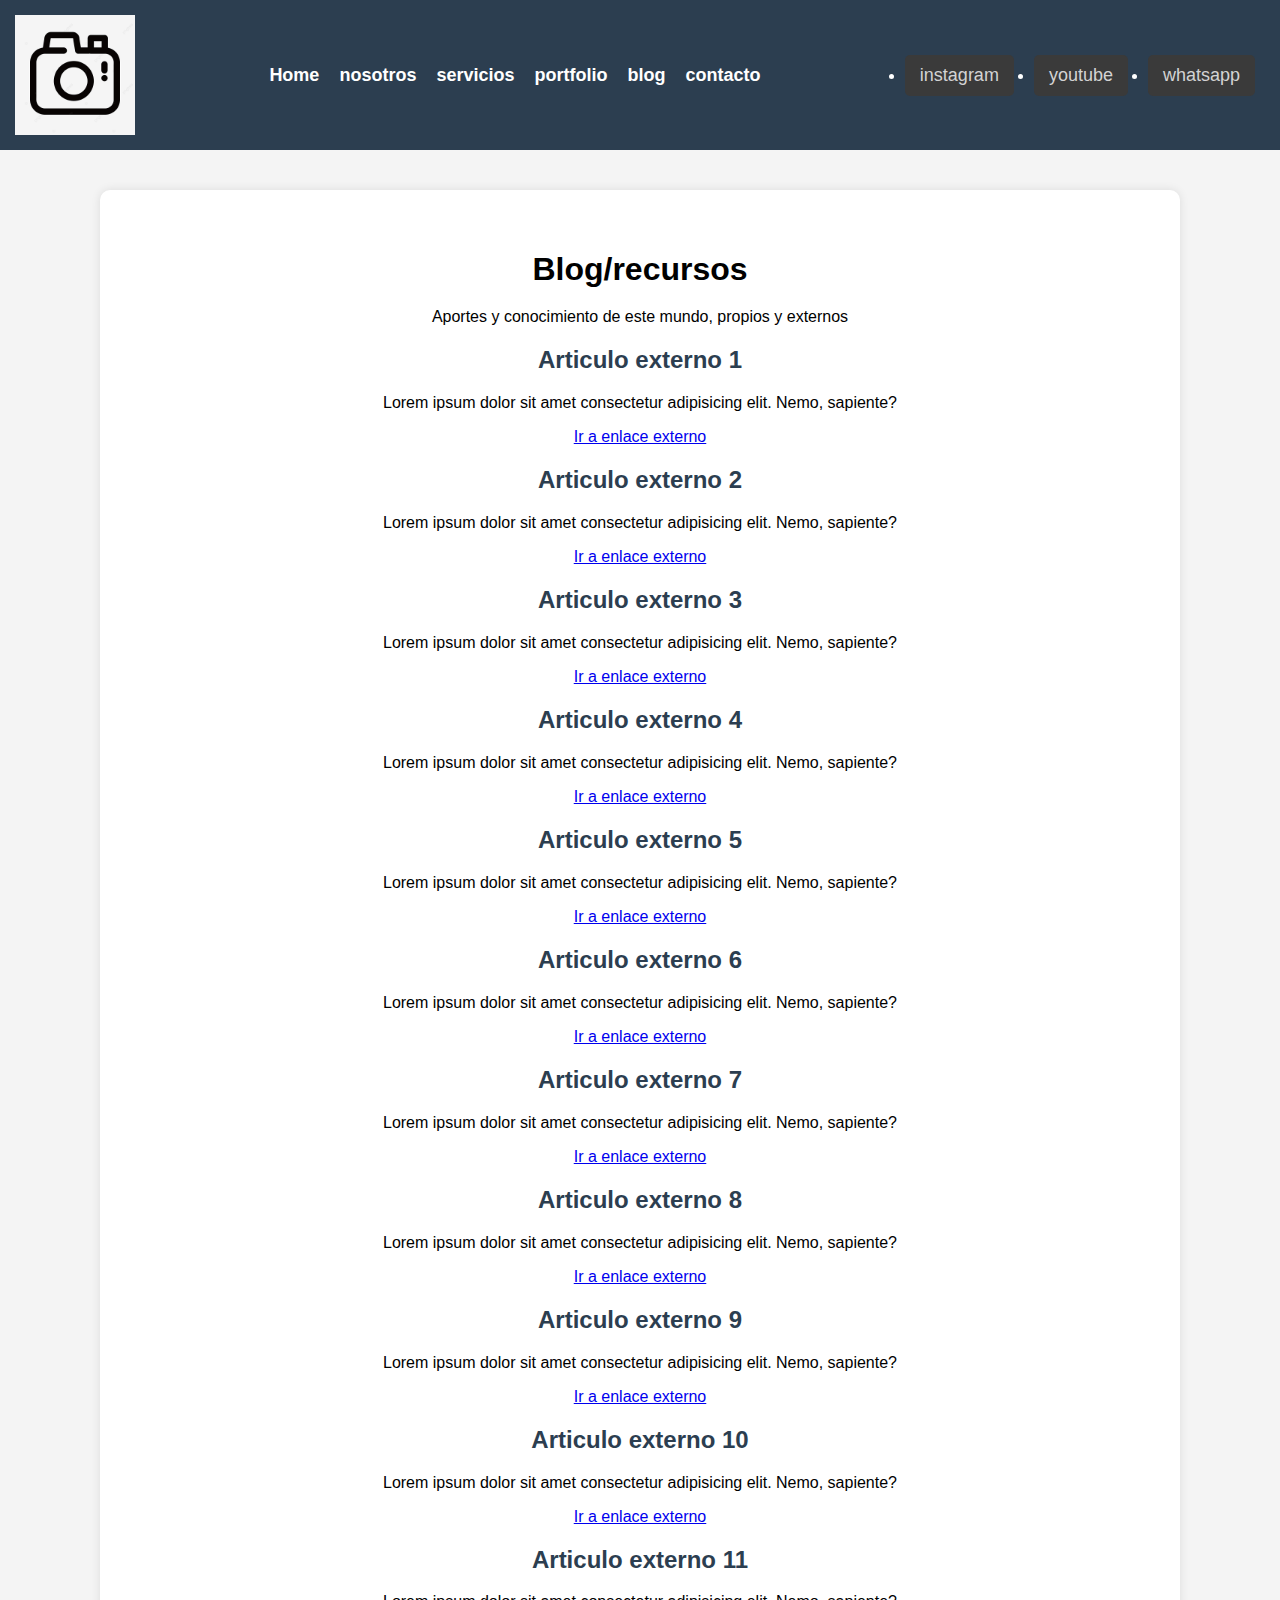
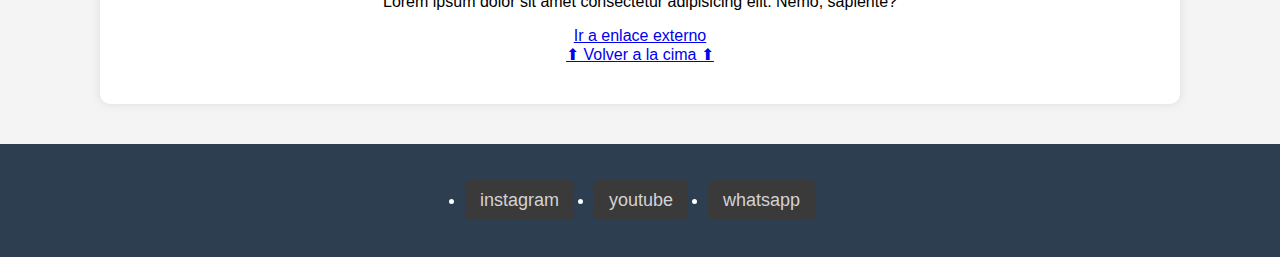
==== assets/pages/blog.html @ 38ac1b17 "Primer entrega desarrollo web corregido" ====
<!DOCTYPE html>
<html lang="en">
<head>
    <meta charset="UTF-8">
    <meta name="viewport" content="width=device-width, initial-scale=1.0">
    <title>webalex</title>
    <!--link css-->
    <link rel="stylesheet" href="../css/styles.css">
</head>
<body>


    <header id="top">
        
        <img src="../img/logomuestra.jpg" alt="Logo">
        <!--Menú páginas-->
        <nav>
            <ul>
                <li><a href="../../index.html">Home</a></li>
                <li><a href="nosotros.html">nosotros</a></li>
                <li><a href="servicios.html">servicios</a></li>
                <li><a href="portfolio.html">portfolio</a></li>
                <li><a href="blog.html">blog</a></li>
                <li><a href="contacto.html">contacto</a></li>
            </ul>
        </nav>
        <!--Redes, tambien para footer-->
        <ul class="redes-sociales">
            <li><a href="https://www.instagram.com/">instagram</a></li>
            <li><a href="https://www.youtube.com/">youtube</a></li>
            <li><a href="https://www.whatsapp.com/?lang=es_LA">whatsapp</a></li>
        </ul>
    </header>



    <main>
        <h1>Blog/recursos</h1>
        <p>Aportes y conocimiento de este mundo, propios y externos</p>
        <!--Articulos y recursos con sus enlaces-->
        <section>
            <h2>Articulo externo 1</h2>
            <p>Lorem ipsum dolor sit amet consectetur adipisicing elit. Nemo, sapiente?</p>
            <a href="https://www.blogdelfotografo.com/mejores-camaras-reflex-digitales-principiantes/">Ir a enlace externo</a>
        </section>
        <section>
            <h2>Articulo externo 2</h2>
            <p>Lorem ipsum dolor sit amet consectetur adipisicing elit. Nemo, sapiente?</p>
            <a href="https://www.blogdelfotografo.com/mejores-camaras-reflex-digitales-principiantes/">Ir a enlace externo</a>
        </section>
        <section>
            <h2>Articulo externo 3</h2>
            <p>Lorem ipsum dolor sit amet consectetur adipisicing elit. Nemo, sapiente?</p>
            <a href="https://www.blogdelfotografo.com/mejores-camaras-reflex-digitales-principiantes/">Ir a enlace externo</a>
        </section>
        <section>
            <h2>Articulo externo 4</h2>
            <p>Lorem ipsum dolor sit amet consectetur adipisicing elit. Nemo, sapiente?</p>
            <a href="https://www.blogdelfotografo.com/mejores-camaras-reflex-digitales-principiantes/">Ir a enlace externo</a>
        </section>
        <section>
            <h2>Articulo externo 5</h2>
            <p>Lorem ipsum dolor sit amet consectetur adipisicing elit. Nemo, sapiente?</p>
            <a href="https://www.blogdelfotografo.com/mejores-camaras-reflex-digitales-principiantes/">Ir a enlace externo</a>
        </section>
        <section>
            <h2>Articulo externo 6</h2>
            <p>Lorem ipsum dolor sit amet consectetur adipisicing elit. Nemo, sapiente?</p>
            <a href="https://www.blogdelfotografo.com/mejores-camaras-reflex-digitales-principiantes/">Ir a enlace externo</a>
        </section>
        <section>
            <h2>Articulo externo 7</h2>
            <p>Lorem ipsum dolor sit amet consectetur adipisicing elit. Nemo, sapiente?</p>
            <a href="https://www.blogdelfotografo.com/mejores-camaras-reflex-digitales-principiantes/">Ir a enlace externo</a>
        </section>
        <section>
            <h2>Articulo externo 8</h2>
            <p>Lorem ipsum dolor sit amet consectetur adipisicing elit. Nemo, sapiente?</p>
            <a href="https://www.blogdelfotografo.com/mejores-camaras-reflex-digitales-principiantes/">Ir a enlace externo</a>
        </section>
        <section>
            <h2>Articulo externo 9</h2>
            <p>Lorem ipsum dolor sit amet consectetur adipisicing elit. Nemo, sapiente?</p>
            <a href="https://www.blogdelfotografo.com/mejores-camaras-reflex-digitales-principiantes/">Ir a enlace externo</a>
        </section>
        <section>
            <h2>Articulo externo 10</h2>
            <p>Lorem ipsum dolor sit amet consectetur adipisicing elit. Nemo, sapiente?</p>
            <a href="https://www.blogdelfotografo.com/mejores-camaras-reflex-digitales-principiantes/">Ir a enlace externo</a>
        </section>
        <section>
            <h2>Articulo externo 11</h2>
            <p>Lorem ipsum dolor sit amet consectetur adipisicing elit. Nemo, sapiente?</p>
            <a href="https://www.blogdelfotografo.com/mejores-camaras-reflex-digitales-principiantes/">Ir a enlace externo</a>
        </section>

        <!-- Enlace para volver arriba -->
        <a href="#top" class="volver-arriba">⬆ Volver a la cima ⬆</a>
    </main>


    <footer class="footer">
        <ul class="redes-sociales">
            <li><a href="https://www.instagram.com/">instagram</a></li>
            <li><a href="https://www.youtube.com/">youtube</a></li>
            <li><a href="https://www.whatsapp.com/?lang=es_LA">whatsapp</a></li>
        </ul>
    </footer>

</body>
</html>
---- assets/css/styles.css ----
body {
    font-family: Arial, sans-serif;
    background-color: #f4f4f4;
    margin: 0;
    padding: 0;
}

/* Encabezado */
header {
    background-color: #2c3e50;
    color: white;
    padding: 15px 15px;
    display: flex;
    justify-content: space-between;
    align-items: center;
}

header img {
    width: 120px; /* Tamaño adecuado para el logo */
    height: auto;
    align-items: flex-start;
}

nav {
    flex-grow: 1;
    text-align: center;
}

nav ul {
    list-style:inside;
    display: flex;
    gap: 20px;
    justify-content: center;
    padding: 0;
}

nav ul li {
    display:flex;
}

nav ul li a {
    color: white;
    text-decoration: none;
    font-size: 18px;
    font-weight: bold;
}

/* Redes sociales - Corrección de color */

.redes-sociales {
    display:flex;
    gap: 20px;
    justify-content: center;
    padding: 10px;
}

.redes-sociales a {
    background-color: #3a3a3a !important; /* Color más sobrio */
    color: #d3d3d3 !important; /* Forzar color gris claro */
    text-decoration: none !important;
    padding: 10px 15px;
    border-radius: 5px;
    transition: background 0.3s ease, color 0.3s ease;
    font-size: 18px;
    display:inline-flex;
    text-align: center;
}

.redes-sociales a:visited {
    color: #d3d3d3 !important;
}

.redes-sociales a:hover {
    background-color: #555 !important;
    color: #ffffff !important;
}

.redes-sociales a:active {
    color: #f1f1f1 !important;
}

/* Contenido principal */
main {
    width: 80%;
    max-width: 1000px;
    margin: 40px auto;
    background: white;
    padding: 40px;
    border-radius: 10px;
    box-shadow: 0px 0px 10px rgba(0, 0, 0, 0.1);
    text-align: center;
}

h1 {
    font-size: 2em;
    margin-bottom: 20px;
}

h2 {
    color: #2c3e50;
    margin-top: 20px;
}

/* Estilos para imágenes y videos */
.img {
    max-width: 100%;
    height: auto;
    border-radius: 5px;
}

.video {
    width: 100%;
    max-width: 600px;
    border-radius: 5px;
}

/* Pie de página */
.footer {
    background-color: #2c3e50;
    color: white;
    text-align: center;
    padding: 20px;
    margin-top: 40px;
}

.footer ul a{
    display:inline;
    gap: 50px;

    background-color: #3a3a3a !important; /* Color más sobrio */
    color: #d3d3d3 !important; /* Forzar color gris claro */
    text-decoration: none !important;
    padding: 10px 15px;
    border-radius: 5px;
    transition: background 0.3s ease, color 0.3s ease;
    font-size: 18px;

}
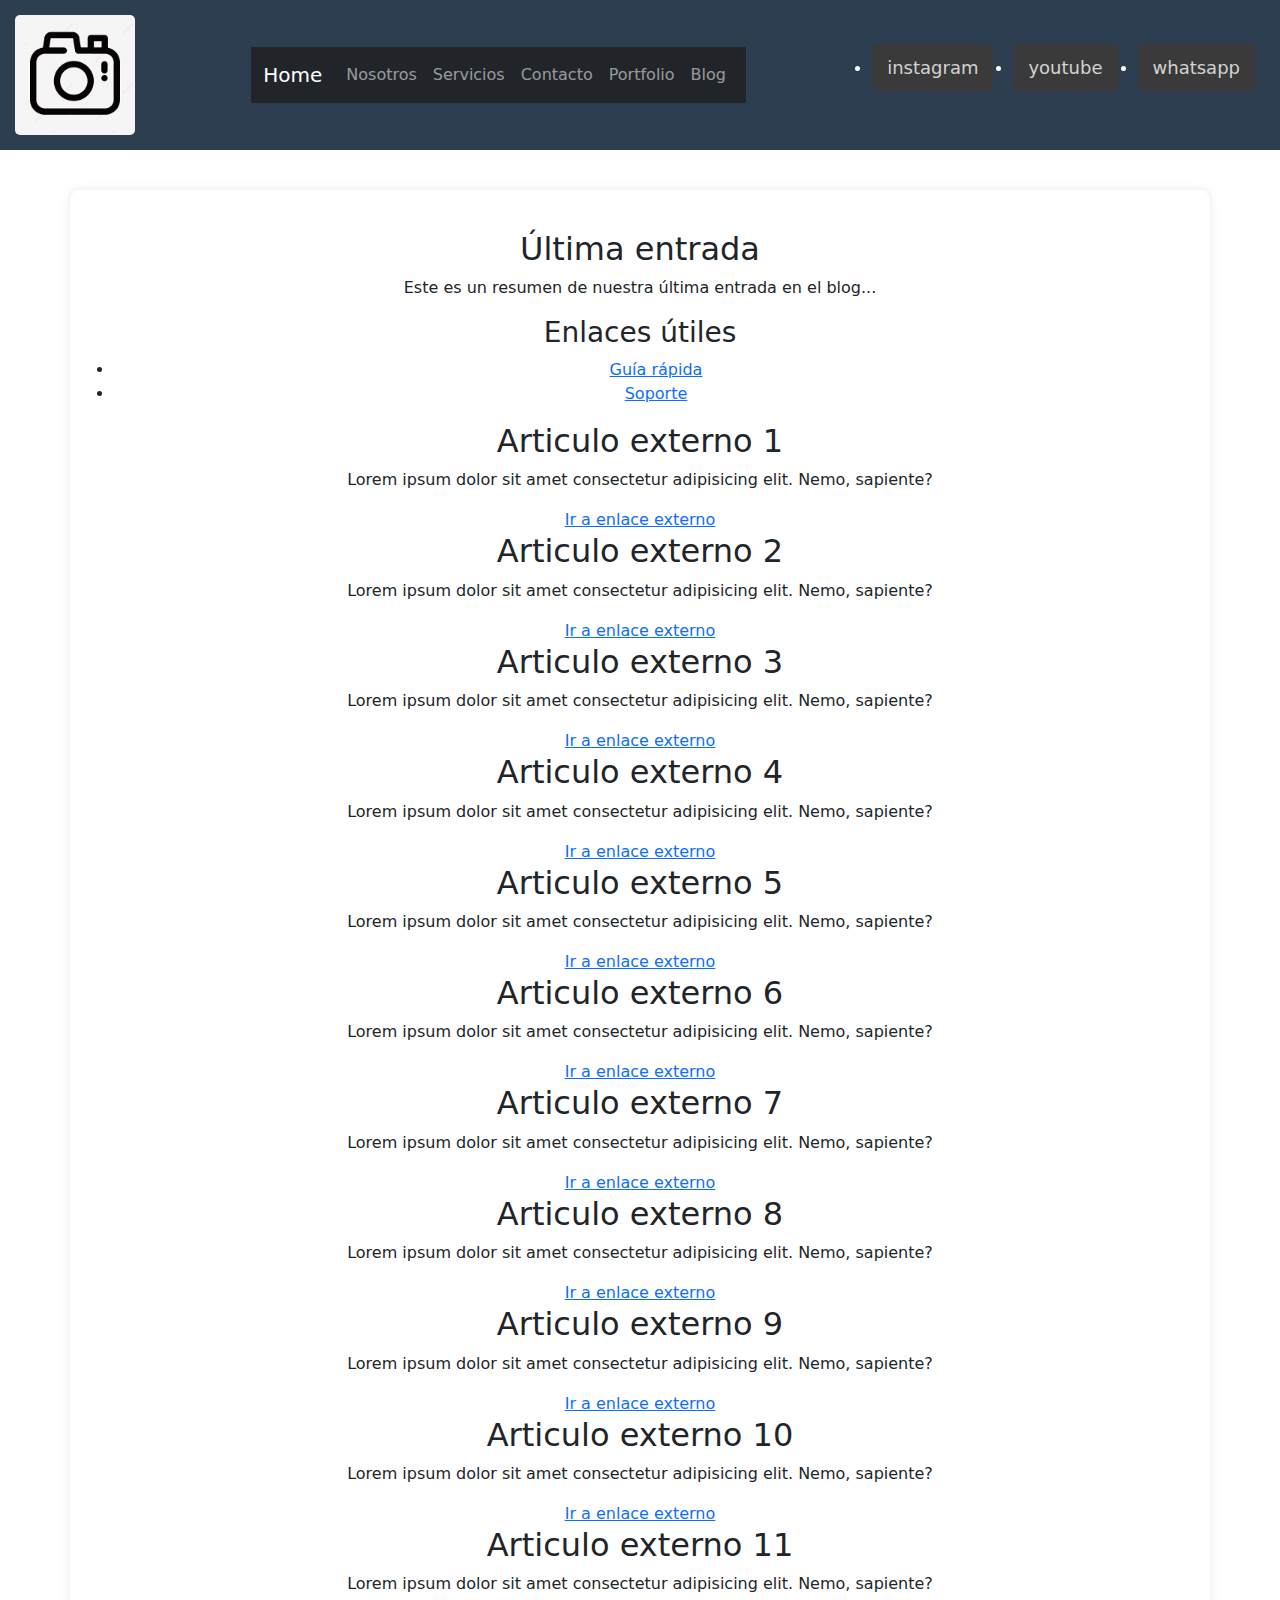
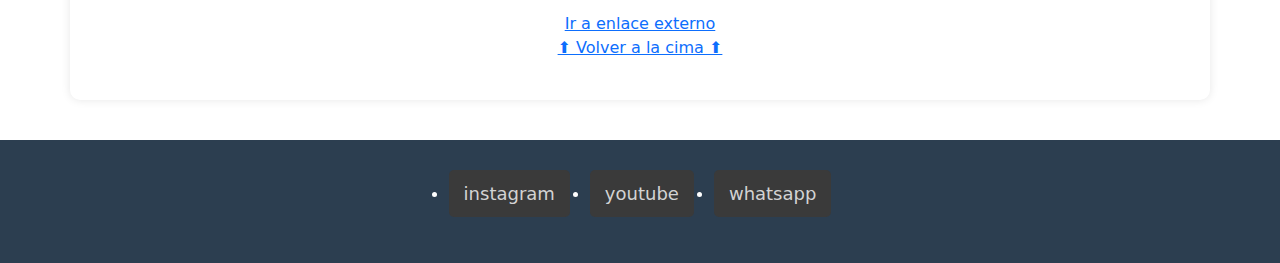
==== commit 6941baf0: "Modificaciones entrega 2" ====
--- a/assets/pages/blog.html
+++ b/assets/pages/blog.html
@@ -6,24 +6,36 @@
     <title>webalex</title>
     <!--link css-->
     <link rel="stylesheet" href="../css/styles.css">
+    <!-- Bootstrap CSS -->
+    <link href="https://cdn.jsdelivr.net/npm/bootstrap@5.3.0/dist/css/bootstrap.min.css" rel="stylesheet">
+    <!-- Bootstrap JavaScript (para funcionalidad de menús y otros elementos interactivos) -->
+    <script src="https://cdn.jsdelivr.net/npm/bootstrap@5.3.0/dist/js/bootstrap.bundle.min.js"></script>
 </head>
-<body>
 
 
-    <header id="top">
-        
-        <img src="../img/logomuestra.jpg" alt="Logo">
+<body>
+    <header>
         <!--Menú páginas-->
-        <nav>
-            <ul>
-                <li><a href="../../index.html">Home</a></li>
-                <li><a href="nosotros.html">nosotros</a></li>
-                <li><a href="servicios.html">servicios</a></li>
-                <li><a href="portfolio.html">portfolio</a></li>
-                <li><a href="blog.html">blog</a></li>
-                <li><a href="contacto.html">contacto</a></li>
-            </ul>
-        </nav>
+        <img class="img" src="../img/logomuestra.jpg" alt="Logo vectorizado de la empresa">
+        <nav class="navbar navbar-expand-lg navbar-dark bg-dark">
+            <div class="container-fluid">
+              <a class="navbar-brand" href="../../index.html">Home</a>
+              <button class="navbar-toggler" type="button" data-bs-toggle="collapse" data-bs-target="#navbarNav">
+                <span class="navbar-toggler-icon"></span>
+              </button>
+              <div class="collapse navbar-collapse" id="navbarNav">
+                <ul class="navbar-nav">
+                  <li class="nav-item"><a class="nav-link" href="../pages/nosotros.html">Nosotros</a></li>
+                  <li class="nav-item"><a class="nav-link" href="../pages/servicios.html">Servicios</a></li>
+                  <li class="nav-item"><a class="nav-link" href="../pages/contacto.html">Contacto</a></li>
+                  <li class="nav-item"><a class="nav-link" href="../pages/portfolio.html">Portfolio</a></li>
+                  <li class="nav-item"><a class="nav-link" href="../pages/blog.html">Blog</a></li>
+                </ul>
+              </div>
+            </div>
+          </nav>
+          
+
         <!--Redes, tambien para footer-->
         <ul class="redes-sociales">
             <li><a href="https://www.instagram.com/">instagram</a></li>
@@ -32,11 +44,20 @@
         </ul>
     </header>
 
-
-
-    <main>
-        <h1>Blog/recursos</h1>
-        <p>Aportes y conocimiento de este mundo, propios y externos</p>
+    <main class="container">
+            <article class="blog-post">
+                <h2>Última entrada</h2>
+                <p>Este es un resumen de nuestra última entrada en el blog...</p>
+            </article>
+        
+            <aside class="sidebar">
+                <h3>Enlaces útiles</h3>
+                <ul>
+                    <li><a href="#">Guía rápida</a></li>
+                    <li><a href="#">Soporte</a></li>
+                </ul>
+            </aside>
+    
         <!--Articulos y recursos con sus enlaces-->
         <section>
             <h2>Articulo externo 1</h2>
--- a/assets/css/styles.css
+++ b/assets/css/styles.css
@@ -1,6 +1,6 @@
 body {
-    font-family: Arial, sans-serif;
-    background-color: #f4f4f4;
+    font-family: 'Poppins', sans-serif;
+    background-color: #f8f9fa;
     margin: 0;
     padding: 0;
 }
@@ -21,29 +21,15 @@
     align-items: flex-start;
 }
 
-nav {
-    flex-grow: 1;
-    text-align: center;
+.btn-primary {
+    background-color: #007bff;
+    border: none;
 }
 
-nav ul {
-    list-style:inside;
-    display: flex;
-    gap: 20px;
-    justify-content: center;
-    padding: 0;
+.btn-primary:hover {
+    background-color: #0056b3;
 }
 
-nav ul li {
-    display:flex;
-}
-
-nav ul li a {
-    color: white;
-    text-decoration: none;
-    font-size: 18px;
-    font-weight: bold;
-}
 
 /* Redes sociales - Corrección de color */
 
@@ -123,16 +109,22 @@
     margin-top: 40px;
 }
 
-.footer ul a{
-    display:inline;
-    gap: 50px;
+.galeria {
+    display: grid;
+    grid-template-columns: repeat(auto-fit, minmax(250px, 1fr));
+    gap: 15px;
+}
 
-    background-color: #3a3a3a !important; /* Color más sobrio */
-    color: #d3d3d3 !important; /* Forzar color gris claro */
-    text-decoration: none !important;
-    padding: 10px 15px;
-    border-radius: 5px;
-    transition: background 0.3s ease, color 0.3s ease;
-    font-size: 18px;
+.galeria img {
+    width: 100%;
+    border-radius: 10px;
+    transition: transform 0.3s ease;
+}
 
-}+.galeria img:hover {
+    transform: scale(1.05);
+}
+
+html, body {
+    overflow-x: hidden;
+}
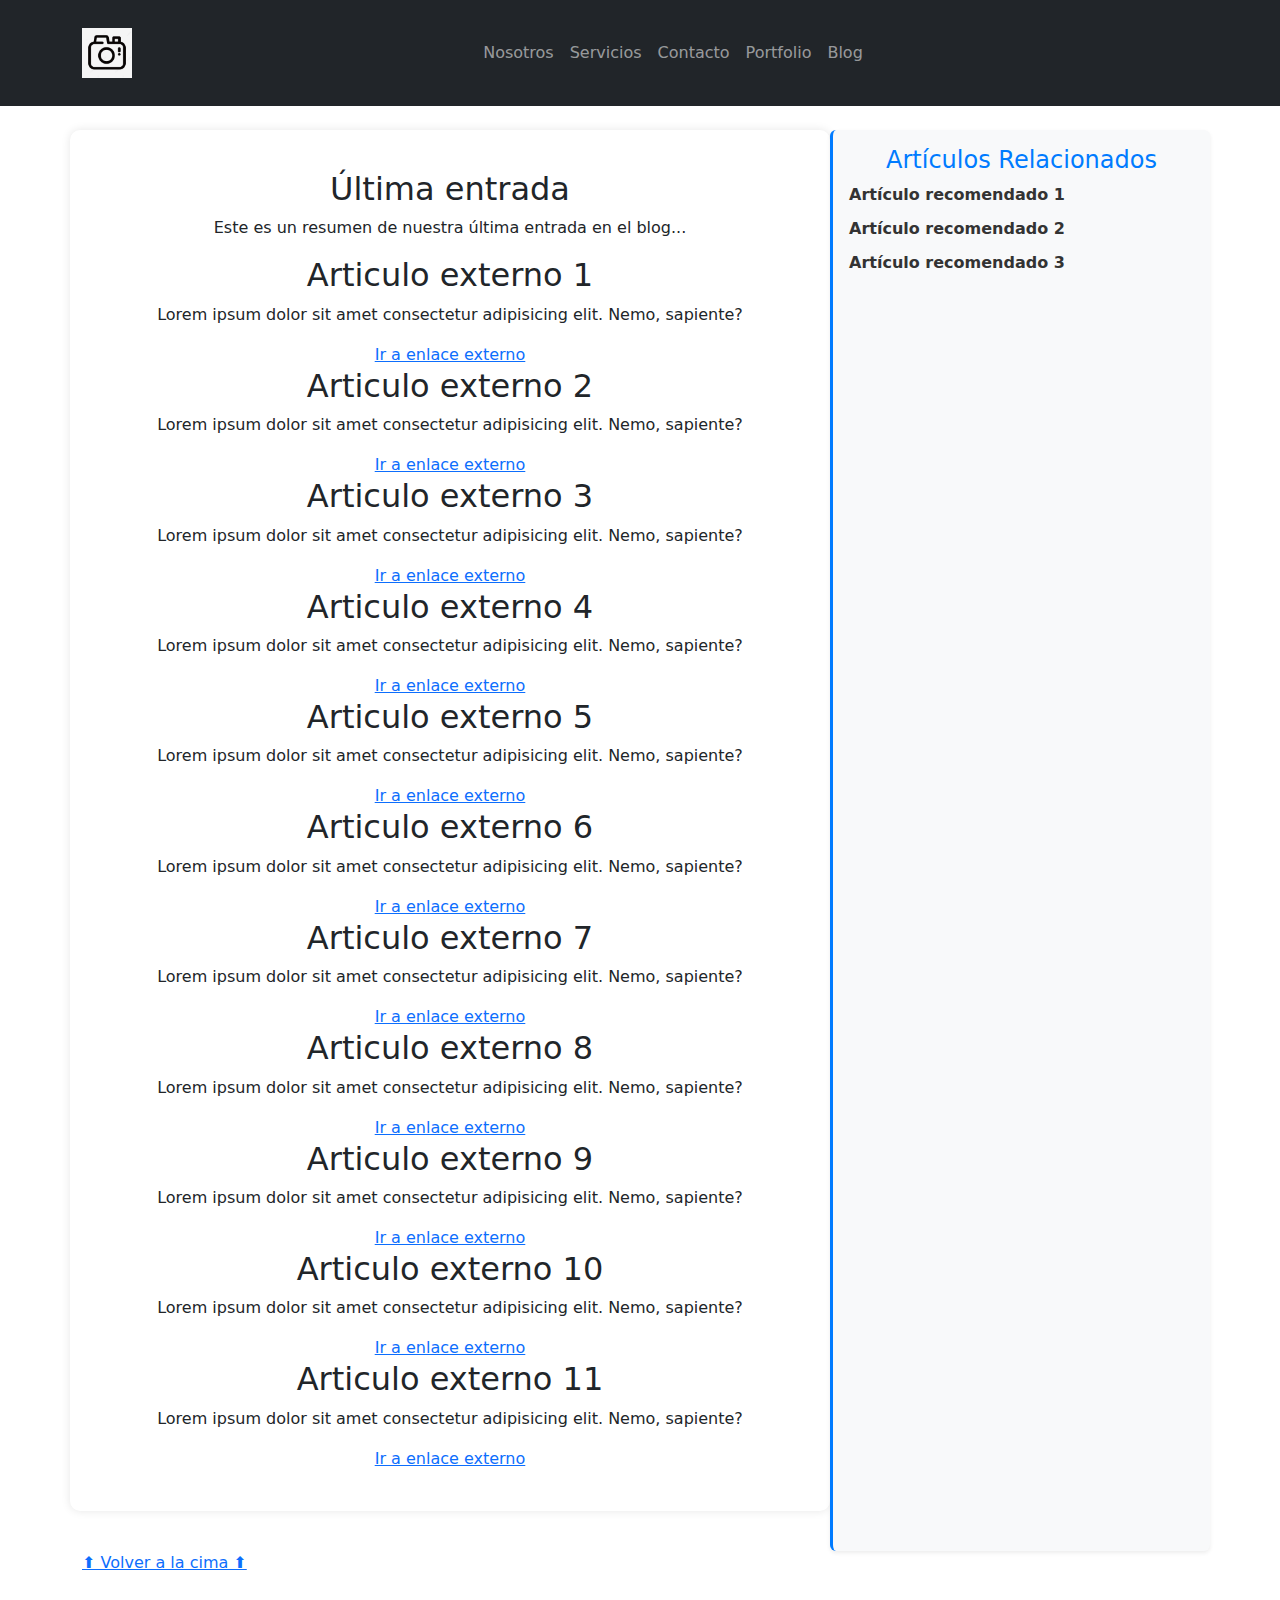
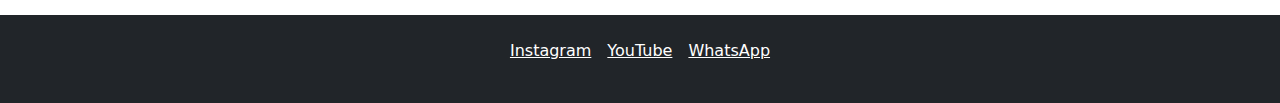
==== commit eb8a4a34: "Header y footer modificado-Aside Incorporado en blog-Correcion en alts-" ====
--- a/assets/pages/blog.html
+++ b/assets/pages/blog.html
@@ -14,118 +14,123 @@
 
 
 <body>
-    <header>
-        <!--Menú páginas-->
-        <img class="img" src="../img/logomuestra.jpg" alt="Logo vectorizado de la empresa">
-        <nav class="navbar navbar-expand-lg navbar-dark bg-dark">
-            <div class="container-fluid">
-              <a class="navbar-brand" href="../../index.html">Home</a>
-              <button class="navbar-toggler" type="button" data-bs-toggle="collapse" data-bs-target="#navbarNav">
-                <span class="navbar-toggler-icon"></span>
-              </button>
-              <div class="collapse navbar-collapse" id="navbarNav">
-                <ul class="navbar-nav">
-                  <li class="nav-item"><a class="nav-link" href="../pages/nosotros.html">Nosotros</a></li>
-                  <li class="nav-item"><a class="nav-link" href="../pages/servicios.html">Servicios</a></li>
-                  <li class="nav-item"><a class="nav-link" href="../pages/contacto.html">Contacto</a></li>
-                  <li class="nav-item"><a class="nav-link" href="../pages/portfolio.html">Portfolio</a></li>
-                  <li class="nav-item"><a class="nav-link" href="../pages/blog.html">Blog</a></li>
-                </ul>
-              </div>
+    <header class="bg-dark">
+        <nav class="navbar navbar-expand-lg navbar-dark bg-dark w-100">
+            <div class="container">
+                <!-- Logo a la izquierda -->
+                <a href="../../index.html" class="navbar-brand">
+                    <img class="img-fluid" src="../img/logomuestra.jpg" alt="Logo vectorizado de la empresa" style="height: 50px;">
+                </a>
+                
+                <!-- Botón de menú hamburguesa en dispositivos pequeños -->
+                <button class="navbar-toggler" type="button" data-bs-toggle="collapse" data-bs-target="#navbarNav">
+                    <span class="navbar-toggler-icon"></span>
+                </button>
+                
+                <!-- Menú de navegación centrado -->
+                <div class="collapse navbar-collapse justify-content-center" id="navbarNav">
+                    <ul class="navbar-nav">
+                        <li class="nav-item"><a class="nav-link" href="/assets/pages/nosotros.html">Nosotros</a></li>
+                        <li class="nav-item"><a class="nav-link" href="/assets/pages/servicios.html">Servicios</a></li>
+                        <li class="nav-item"><a class="nav-link" href="/assets/pages/contacto.html">Contacto</a></li>
+                        <li class="nav-item"><a class="nav-link" href="/assets/pages/portfolio.html">Portfolio</a></li>
+                        <li class="nav-item"><a class="nav-link" href="/assets/pages/blog.html">Blog</a></li>
+                    </ul>
+                </div>
             </div>
-          </nav>
-          
-
-        <!--Redes, tambien para footer-->
-        <ul class="redes-sociales">
-            <li><a href="https://www.instagram.com/">instagram</a></li>
-            <li><a href="https://www.youtube.com/">youtube</a></li>
-            <li><a href="https://www.whatsapp.com/?lang=es_LA">whatsapp</a></li>
-        </ul>
+        </nav>
     </header>
 
-    <main class="container">
-            <article class="blog-post">
-                <h2>Última entrada</h2>
-                <p>Este es un resumen de nuestra última entrada en el blog...</p>
-            </article>
-        
-            <aside class="sidebar">
-                <h3>Enlaces útiles</h3>
-                <ul>
-                    <li><a href="#">Guía rápida</a></li>
-                    <li><a href="#">Soporte</a></li>
-                </ul>
-            </aside>
-    
-        <!--Articulos y recursos con sus enlaces-->
-        <section>
-            <h2>Articulo externo 1</h2>
-            <p>Lorem ipsum dolor sit amet consectetur adipisicing elit. Nemo, sapiente?</p>
-            <a href="https://www.blogdelfotografo.com/mejores-camaras-reflex-digitales-principiantes/">Ir a enlace externo</a>
-        </section>
-        <section>
-            <h2>Articulo externo 2</h2>
-            <p>Lorem ipsum dolor sit amet consectetur adipisicing elit. Nemo, sapiente?</p>
-            <a href="https://www.blogdelfotografo.com/mejores-camaras-reflex-digitales-principiantes/">Ir a enlace externo</a>
-        </section>
-        <section>
-            <h2>Articulo externo 3</h2>
-            <p>Lorem ipsum dolor sit amet consectetur adipisicing elit. Nemo, sapiente?</p>
-            <a href="https://www.blogdelfotografo.com/mejores-camaras-reflex-digitales-principiantes/">Ir a enlace externo</a>
-        </section>
-        <section>
-            <h2>Articulo externo 4</h2>
-            <p>Lorem ipsum dolor sit amet consectetur adipisicing elit. Nemo, sapiente?</p>
-            <a href="https://www.blogdelfotografo.com/mejores-camaras-reflex-digitales-principiantes/">Ir a enlace externo</a>
-        </section>
-        <section>
-            <h2>Articulo externo 5</h2>
-            <p>Lorem ipsum dolor sit amet consectetur adipisicing elit. Nemo, sapiente?</p>
-            <a href="https://www.blogdelfotografo.com/mejores-camaras-reflex-digitales-principiantes/">Ir a enlace externo</a>
-        </section>
-        <section>
-            <h2>Articulo externo 6</h2>
-            <p>Lorem ipsum dolor sit amet consectetur adipisicing elit. Nemo, sapiente?</p>
-            <a href="https://www.blogdelfotografo.com/mejores-camaras-reflex-digitales-principiantes/">Ir a enlace externo</a>
-        </section>
-        <section>
-            <h2>Articulo externo 7</h2>
-            <p>Lorem ipsum dolor sit amet consectetur adipisicing elit. Nemo, sapiente?</p>
-            <a href="https://www.blogdelfotografo.com/mejores-camaras-reflex-digitales-principiantes/">Ir a enlace externo</a>
-        </section>
-        <section>
-            <h2>Articulo externo 8</h2>
-            <p>Lorem ipsum dolor sit amet consectetur adipisicing elit. Nemo, sapiente?</p>
-            <a href="https://www.blogdelfotografo.com/mejores-camaras-reflex-digitales-principiantes/">Ir a enlace externo</a>
-        </section>
-        <section>
-            <h2>Articulo externo 9</h2>
-            <p>Lorem ipsum dolor sit amet consectetur adipisicing elit. Nemo, sapiente?</p>
-            <a href="https://www.blogdelfotografo.com/mejores-camaras-reflex-digitales-principiantes/">Ir a enlace externo</a>
-        </section>
-        <section>
-            <h2>Articulo externo 10</h2>
-            <p>Lorem ipsum dolor sit amet consectetur adipisicing elit. Nemo, sapiente?</p>
-            <a href="https://www.blogdelfotografo.com/mejores-camaras-reflex-digitales-principiantes/">Ir a enlace externo</a>
-        </section>
-        <section>
-            <h2>Articulo externo 11</h2>
-            <p>Lorem ipsum dolor sit amet consectetur adipisicing elit. Nemo, sapiente?</p>
-            <a href="https://www.blogdelfotografo.com/mejores-camaras-reflex-digitales-principiantes/">Ir a enlace externo</a>
-        </section>
 
-        <!-- Enlace para volver arriba -->
-        <a href="#top" class="volver-arriba">⬆ Volver a la cima ⬆</a>
-    </main>
+        <div class="container mt-4">  
+            <div class="row">  
+                <!-- Contenido principal del blog -->
+                <main class="col-md-8">
+                    <article class="blog-post">
+                        <h2>Última entrada</h2>
+                        <p>Este es un resumen de nuestra última entrada en el blog...</p>
+                    </article>
+                
+                    <article>
+                        <h2>Articulo externo 1</h2>
+                        <p>Lorem ipsum dolor sit amet consectetur adipisicing elit. Nemo, sapiente?</p>
+                        <a href="https://www.blogdelfotografo.com/mejores-camaras-reflex-digitales-principiantes/">Ir a enlace externo</a>
+                    </article>
+                    <article>
+                        <h2>Articulo externo 2</h2>
+                        <p>Lorem ipsum dolor sit amet consectetur adipisicing elit. Nemo, sapiente?</p>
+                        <a href="https://www.blogdelfotografo.com/mejores-camaras-reflex-digitales-principiantes/">Ir a enlace externo</a>
+                    </article>
+                    <article>
+                        <h2>Articulo externo 3</h2>
+                        <p>Lorem ipsum dolor sit amet consectetur adipisicing elit. Nemo, sapiente?</p>
+                        <a href="https://www.blogdelfotografo.com/mejores-camaras-reflex-digitales-principiantes/">Ir a enlace externo</a>
+                    </article>
+                    <article>
+                        <h2>Articulo externo 4</h2>
+                        <p>Lorem ipsum dolor sit amet consectetur adipisicing elit. Nemo, sapiente?</p>
+                        <a href="https://www.blogdelfotografo.com/mejores-camaras-reflex-digitales-principiantes/">Ir a enlace externo</a>
+                    </article>
+                    <article>
+                        <h2>Articulo externo 5</h2>
+                        <p>Lorem ipsum dolor sit amet consectetur adipisicing elit. Nemo, sapiente?</p>
+                        <a href="https://www.blogdelfotografo.com/mejores-camaras-reflex-digitales-principiantes/">Ir a enlace externo</a>
+                    </article>
+                    <article>
+                        <h2>Articulo externo 6</h2>
+                        <p>Lorem ipsum dolor sit amet consectetur adipisicing elit. Nemo, sapiente?</p>
+                        <a href="https://www.blogdelfotografo.com/mejores-camaras-reflex-digitales-principiantes/">Ir a enlace externo</a>
+                    </article>
+                    <article>
+                        <h2>Articulo externo 7</h2>
+                        <p>Lorem ipsum dolor sit amet consectetur adipisicing elit. Nemo, sapiente?</p>
+                        <a href="https://www.blogdelfotografo.com/mejores-camaras-reflex-digitales-principiantes/">Ir a enlace externo</a>
+                    </article>
+                    <article>
+                        <h2>Articulo externo 8</h2>
+                        <p>Lorem ipsum dolor sit amet consectetur adipisicing elit. Nemo, sapiente?</p>
+                        <a href="https://www.blogdelfotografo.com/mejores-camaras-reflex-digitales-principiantes/">Ir a enlace externo</a>
+                    </article>
+                    <article>
+                        <h2>Articulo externo 9</h2>
+                        <p>Lorem ipsum dolor sit amet consectetur adipisicing elit. Nemo, sapiente?</p>
+                        <a href="https://www.blogdelfotografo.com/mejores-camaras-reflex-digitales-principiantes/">Ir a enlace externo</a>
+                    </article>
+                    <article>
+                        <h2>Articulo externo 10</h2>
+                        <p>Lorem ipsum dolor sit amet consectetur adipisicing elit. Nemo, sapiente?</p>
+                        <a href="https://www.blogdelfotografo.com/mejores-camaras-reflex-digitales-principiantes/">Ir a enlace externo</a>
+                    </article>
+                    <article>
+                        <h2>Articulo externo 11</h2>
+                        <p>Lorem ipsum dolor sit amet consectetur adipisicing elit. Nemo, sapiente?</p>
+                        <a href="https://www.blogdelfotografo.com/mejores-camaras-reflex-digitales-principiantes/">Ir a enlace externo</a>
+                    </article>
+                </main>
+
+                <!-- Barra lateral (Aside) -->
+                <aside class="col-md-4 bg-light p-3 shadow-sm rounded">
+                    <h2 class="text-center">Artículos Relacionados</h2>
+                    <ul class="list-unstyled">
+                        <li><a href="https://www.blogdelfotografo.com/mejores-camaras-reflex-digitales-principiantes/">Artículo recomendado 1</a></li>
+                        <li><a href="https://www.blogdelfotografo.com/mejores-camaras-reflex-digitales-principiantes/">Artículo recomendado 2</a></li>
+                        <li><a href="https://www.blogdelfotografo.com/mejores-camaras-reflex-digitales-principiantes/">Artículo recomendado 3</a></li>
+                    </ul>
+                </aside>
+                <!-- Enlace para volver arriba -->
+                <a href="#top" class="volver-arriba">⬆ Volver a la cima ⬆</a>
+            </div>
+        </div>    
 
 
-    <footer class="footer">
-        <ul class="redes-sociales">
-            <li><a href="https://www.instagram.com/">instagram</a></li>
-            <li><a href="https://www.youtube.com/">youtube</a></li>
-            <li><a href="https://www.whatsapp.com/?lang=es_LA">whatsapp</a></li>
-        </ul>
+    <footer class="bg-dark text-white text-center py-4">
+        <div class="container">
+            <ul class="list-unstyled d-flex justify-content-center gap-3">
+                <li><a href="https://www.instagram.com/" target="_blank" class="text-white">Instagram</a></li>
+                <li><a href="https://www.youtube.com/" target="_blank" class="text-white">YouTube</a></li>
+                <li><a href="https://www.whatsapp.com/?lang=es_LA" target="_blank" class="text-white">WhatsApp</a></li>
+            </ul>
+        </div>
     </footer>
 
 </body>
--- a/assets/css/styles.css
+++ b/assets/css/styles.css
@@ -101,7 +101,7 @@
 }
 
 /* Pie de página */
-.footer {
+footer {
     background-color: #2c3e50;
     color: white;
     text-align: center;
@@ -128,3 +128,51 @@
 html, body {
     overflow-x: hidden;
 }
+
+/* Asegurar que el navbar cubra todo el ancho */
+.navbar {
+    width: 100%;
+}
+
+/* Centrar los elementos del menú */
+.navbar-nav {
+    text-align: center;
+}
+
+/* Hacer que el logo sea más flexible */
+.navbar-brand img {
+    max-height: 60px;
+    width: auto;
+}
+
+/* =====================================
+=               aside              =
+===================================== */
+aside {
+    background-color: #f8f9fa;
+    border-left: 3px solid #007bff;
+}
+
+aside h2 {
+    font-size: 1.5rem;
+    color: #007bff;
+}
+
+aside ul {
+    padding: 0;
+}
+
+aside ul li {
+    margin-bottom: 10px;
+}
+
+aside ul li a {
+    color: #333;
+    text-decoration: none;
+    font-weight: bold;
+}
+
+aside ul li a:hover {
+    color: #007bff;
+}
+/* ========= End of Section ========= */